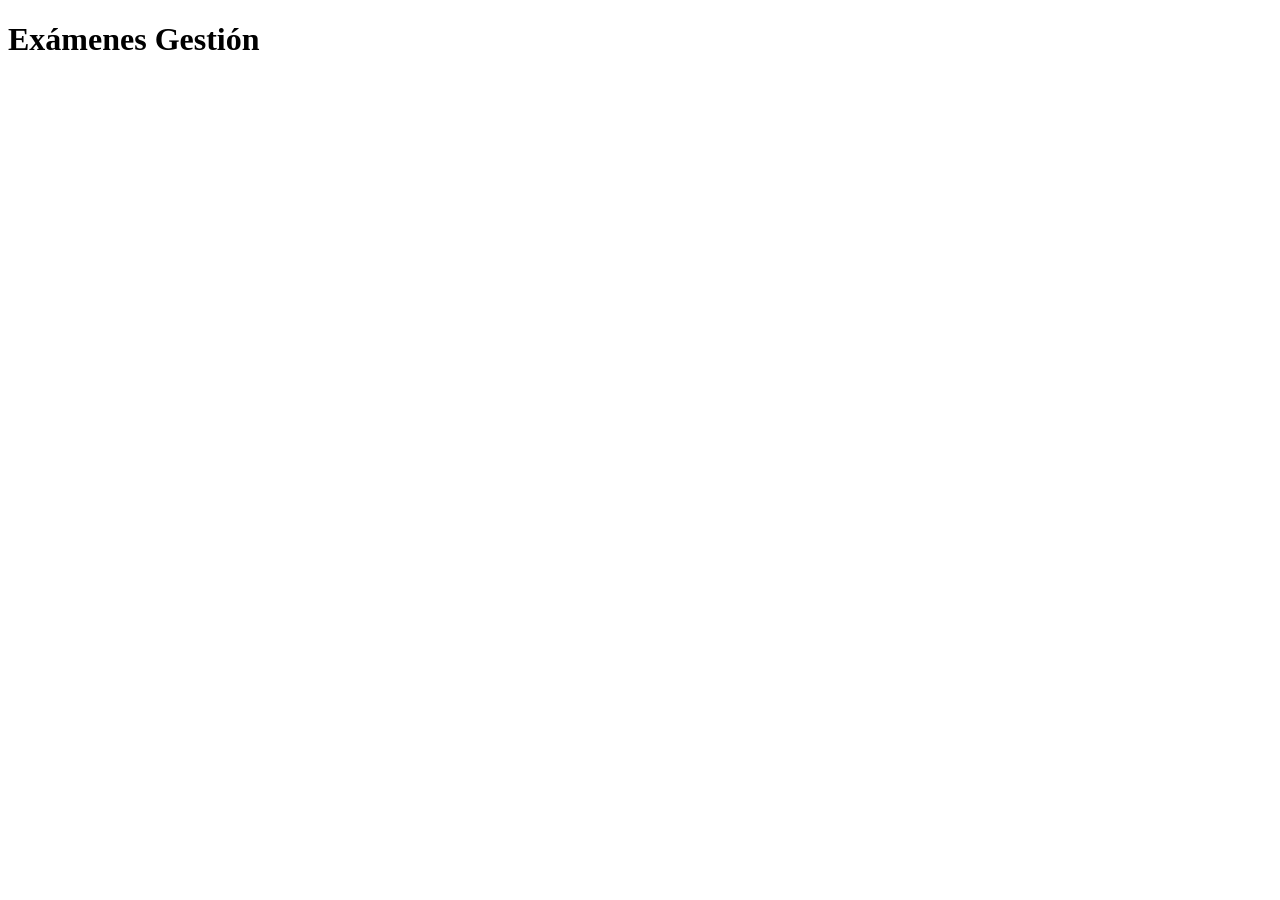
==== pages/examenes.html @ f313c93c "Estructura de carpetas y HTML base de las páginas" ====
<!DOCTYPE html>
<html lang="es">
<head>
  <meta charset="UTF-8">
  <meta name="viewport" content="width=device-width, initial-scale=1.0">
  <title>Acme School – Gestión de exámenes</title>
  <link rel="stylesheet" href="../css/styles.css">
  <script src="../js/examenes.js" defer></script>
</head>
<body>
  <h1>Exámenes Gestión </h1>
</body>
</html>
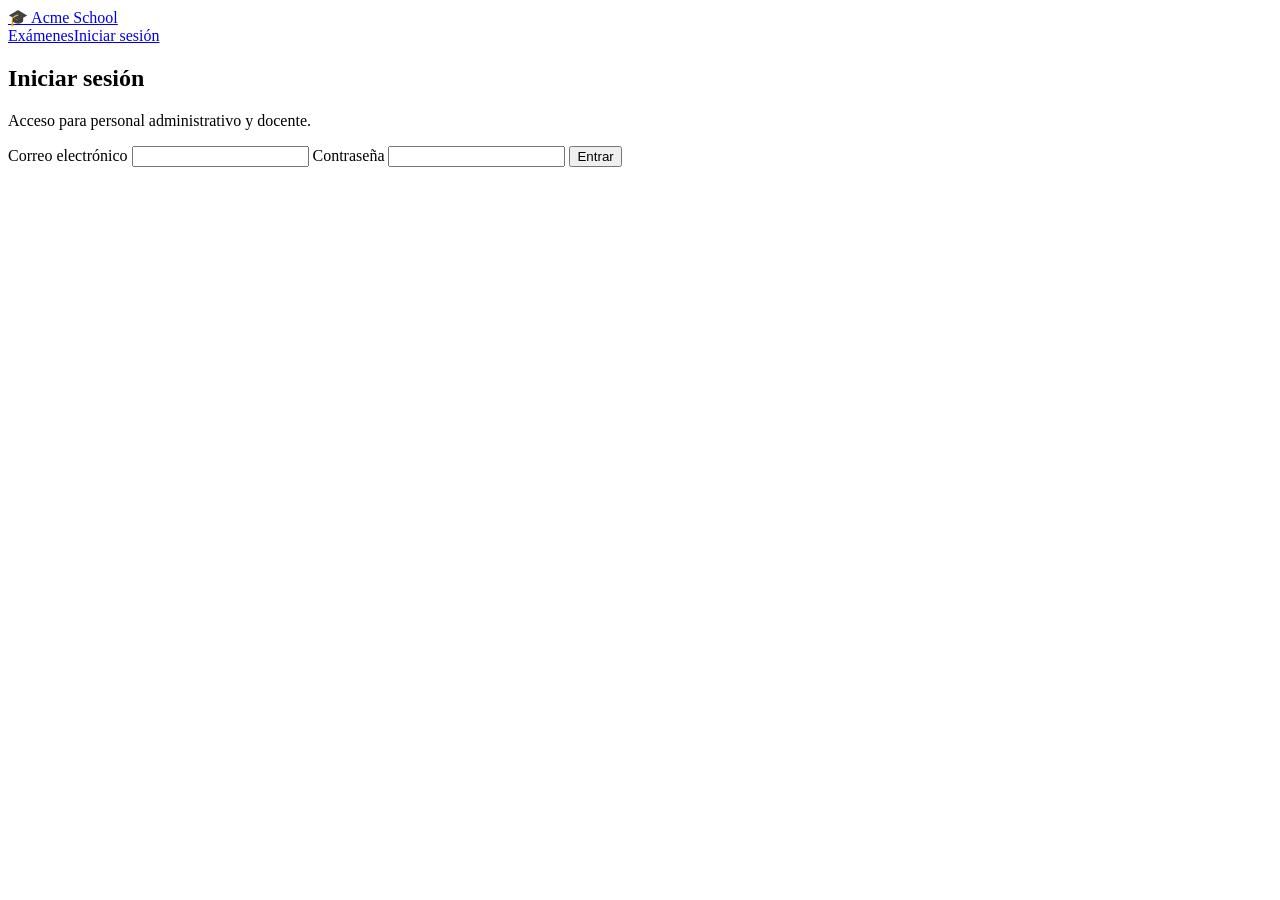
==== commit 7778fec9: "CRUD de usuarios con validaciones" ====
--- a/pages/examenes.html
+++ b/pages/examenes.html
@@ -4,10 +4,82 @@
   <meta charset="UTF-8">
   <meta name="viewport" content="width=device-width, initial-scale=1.0">
   <title>Acme School – Gestión de exámenes</title>
+  <link rel="icon" href="data:,">
   <link rel="stylesheet" href="../css/styles.css">
-  <script src="../js/examenes.js" defer></script>
+  <script type="module" src="../js/examenes.js"></script>
 </head>
 <body>
-  <h1>Exámenes Gestión </h1>
+  <app-nav base="../"></app-nav>
+  <main>
+    <!-- LISTA (tabla) -->
+    <section class="panel">
+      <div class="panel-encabezado">
+        <h1>Gestión de exámenes</h1>
+        <button type="button" id="btn-nuevo-examen">+ Nuevo examen</button>
+      </div>
+      <p id="mensaje-estado" class="mensaje-exito" role="status" hidden></p>
+
+      <div class="tabla-contenedor">
+        <table>
+          <caption class="solo-lector">Exámenes registrados</caption>
+          <thead>
+            <tr>
+              <th scope="col">Código</th>
+              <th scope="col">Título</th>
+              <th scope="col">Tiempo</th>
+              <th scope="col">Aprobación</th>
+              <th scope="col">Preguntas</th>
+              <th scope="col">Acciones</th>
+            </tr>
+          </thead>
+          <tbody id="tabla-examenes"></tbody>
+        </table>
+      </div>
+    </section>
+
+    <!-- FORMULARIO (crear / editar) -->
+    <section class="panel" id="seccion-form-examen" hidden>
+      <h2 id="titulo-form-examen">Nuevo examen</h2>
+      <form id="form-examen" novalidate>
+        <div class="form-rejilla">
+          <div class="campo">
+            <label for="examen-codigo">Código</label>
+            <input id="examen-codigo" type="text" placeholder="Ej: MAT-01">
+          </div>
+          <div class="campo">
+            <label for="examen-titulo">Título</label>
+            <input id="examen-titulo" type="text">
+          </div>
+          <div class="campo">
+            <label for="examen-tiempo">Tiempo (minutos)</label>
+            <input id="examen-tiempo" type="number" min="1" max="300" step="1">
+          </div>
+          <div class="campo">
+            <label for="examen-porcentaje">Porcentaje de aprobación</label>
+            <input id="examen-porcentaje" type="number" min="1" max="100" step="1">
+          </div>
+          <div class="campo campo-completo">
+            <label for="examen-descripcion">Descripción</label>
+            <textarea id="examen-descripcion" rows="2"></textarea>
+          </div>
+        </div>
+
+        <!-- Editor de preguntas: lo construye examenes.js -->
+        <fieldset class="editor">
+          <legend>Preguntas</legend>
+          <p class="ayuda">Marca con el círculo la <strong>única</strong> respuesta correcta de cada pregunta.</p>
+          <div id="editor-preguntas"></div>
+          <button type="button" id="btn-agregar-pregunta" class="boton-secundario">+ Agregar pregunta</button>
+        </fieldset>
+
+        <div id="examen-errores" class="mensaje-error" role="alert" hidden></div>
+
+        <div class="acciones">
+          <button type="button" id="btn-cancelar-examen" class="boton-secundario">Cancelar</button>
+          <button type="submit">Guardar examen</button>
+        </div>
+      </form>
+    </section>
+  </main>
 </body>
-</html>+</html>
